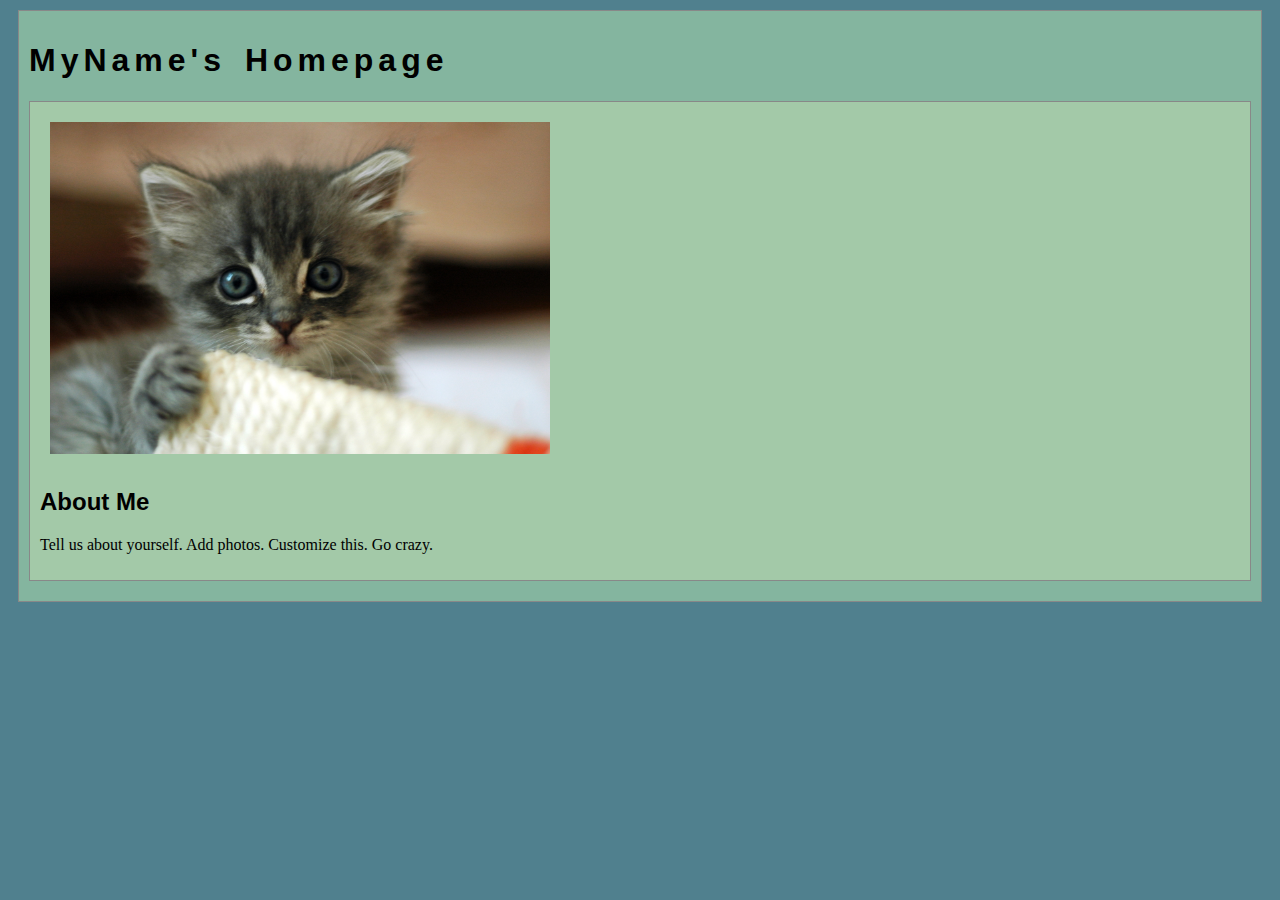
==== index.html @ d6e6fb98 "Initial commit" ====
<!DOCTYPE html>
<html>
<head>
	<!-- This title is used for tabs and bookmarks -->
	<title>MyName's Homepage</title>

	<!-- Use UTF character set, a good idea with any webpage -->
	<meta charset="UTF-8" />
	<!-- Set viewport so page remains consistently scaled w narrow devices -->
	<meta name="viewport" content="width=device-width, initial-scale=1.0" />

	<!-- Include a sitewide CSS file for consistent styling across the site -->
	<link rel="stylesheet" type="text/css" href="css/site.css">
	<!-- Lab-specifc CSS file for any special styling of this particular page -->
	<link rel="stylesheet" type="text/css" href="css/homepage.css">
	<!-- Link to javascript file - DEFER waits until all elements are rendered -->

	<!-- <script type="text/javascript" src="./js/lab.js" DEFER></script> -->
</head>
<body>
	<!-- Style this page by changing the CSS in ../css/site.css or css/lab.css -->
	<main id="content">
		<section>
			<h1>MyName's Homepage</h1>
			<div class="minor-section">
					<!-- Note that all filenames use lowercase and no spaces -->
					<img class="cat-photo" src="./img/cute-grey-kitten.jpg">
					<h2>About Me</h2>
					<p>Tell us about yourself. Add photos. Customize this. Go crazy.</p>
			</div>

		</section>
		<nav id="links">
			<!-- Put links to labs here. -->
		</nav>
	</main>
</body>
</html>
---- css/site.css ----
/* we can use a single css file to style all the files in our wwebsite */

/* you can pick your own background colors, text colors, and fonts */

/* we can select an html element tag, in this case "body" will apply to the whole document */
body {
  background-color: #50808E;
}

/* we can have rules apply to multiple elements at the same time with commas */
h1,h2,h3 {
  font-family: sans-serif;
}

/* and we can have rules that overlap other rules, both take effect */
h1 {
  letter-spacing: 5px;
  word-spacing: 5px;
  font-size: 200%;
}

/* the hashtag in a CSS selector selects an element by id, e.g., id="content" */
#content {
  margin: 10px;
  padding: 10px;
  border: solid 1px #888;
  background-color: #84B59F;
}

/* the period in a CSS selector selects an element by class, e.g., class="minor-section" */
.minor-section {
  padding: 10px;
  margin-bottom: 10px;
  border: solid 1px #888;
  background-color: #A3C9A8;
}
---- css/homepage.css ----
/* this css file will only style the homepage of our site */

.cat-photo {
  margin: 10px;
  max-width: 500px;
}
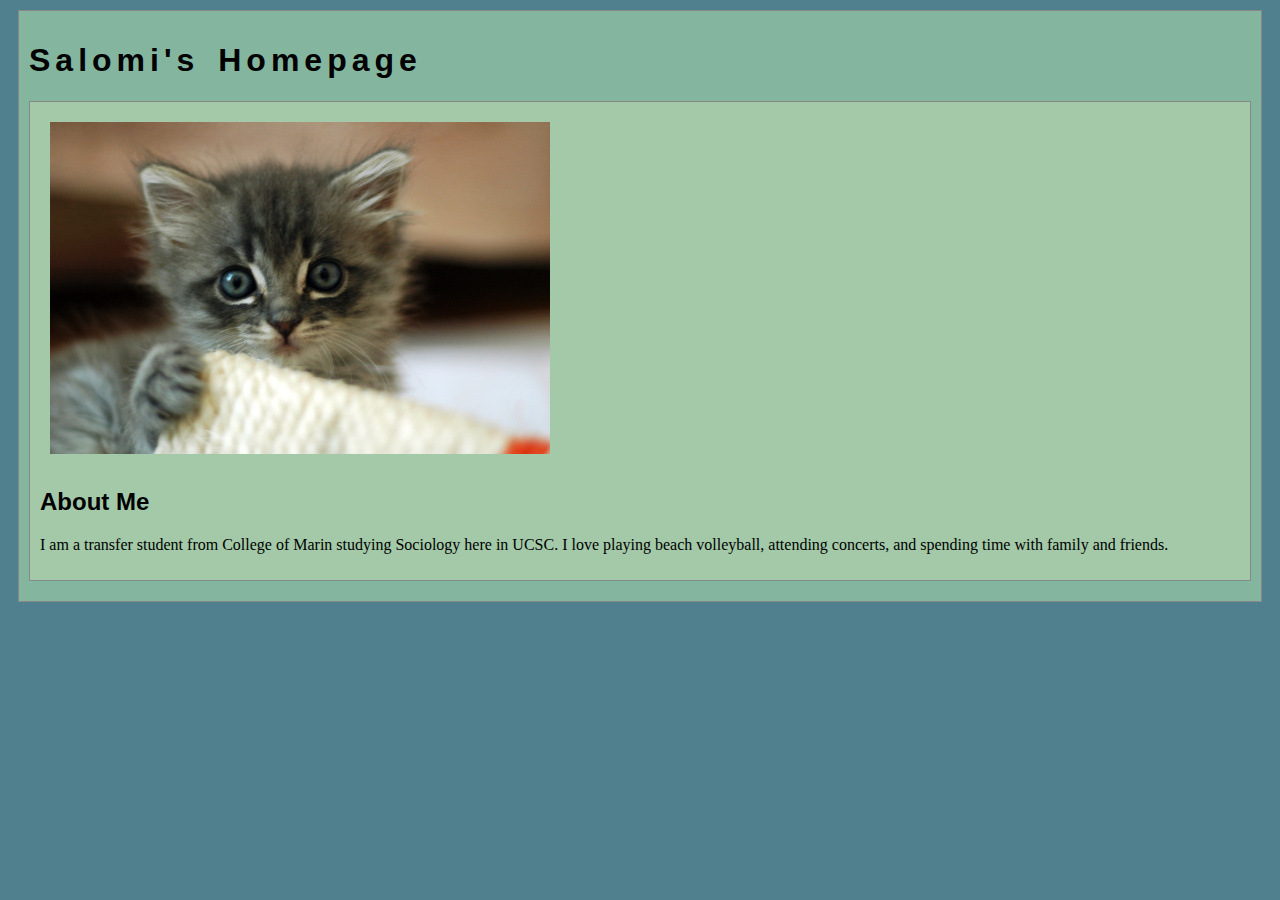
==== commit e6638e4b: "Changes" ====
--- a/index.html
+++ b/index.html
@@ -21,12 +21,12 @@
 	<!-- Style this page by changing the CSS in ../css/site.css or css/lab.css -->
 	<main id="content">
 		<section>
-			<h1>MyName's Homepage</h1>
+			<h1>Salomi's Homepage</h1>
 			<div class="minor-section">
 					<!-- Note that all filenames use lowercase and no spaces -->
 					<img class="cat-photo" src="./img/cute-grey-kitten.jpg">
 					<h2>About Me</h2>
-					<p>Tell us about yourself. Add photos. Customize this. Go crazy.</p>
+					<p>I am a transfer student from College of Marin studying Sociology here in UCSC. I love playing beach volleyball, attending concerts, and spending time with family and friends.</p>
 			</div>
 
 		</section>
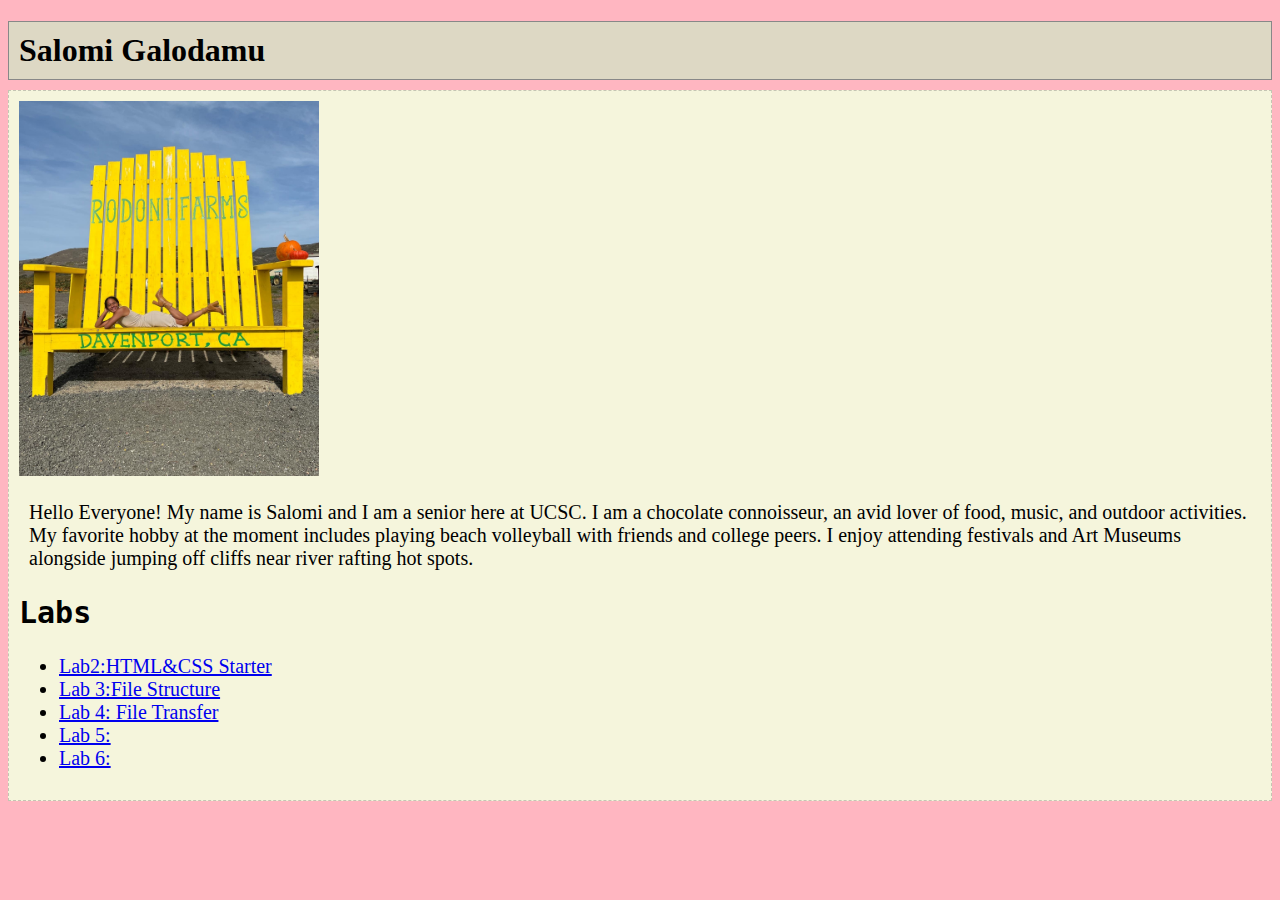
==== commit c21731c2: "Uploaded Index.html with links to Lab 2 and 3" ====
--- a/index.html
+++ b/index.html
@@ -2,37 +2,67 @@
 <html>
 <head>
 	<!-- This title is used for tabs and bookmarks -->
-	<title>MyName's Homepage</title>
+	<title>My Homepage</title>
 
 	<!-- Use UTF character set, a good idea with any webpage -->
-	<meta charset="UTF-8" />
+  	<meta charset="UTF-8" />
 	<!-- Set viewport so page remains consistently scaled w narrow devices -->
-	<meta name="viewport" content="width=device-width, initial-scale=1.0" />
-
+  	<meta name="viewport" content="width=device-width, initial-scale=1.0" />
+	
 	<!-- Include a sitewide CSS file for consistent styling across the site -->
-	<link rel="stylesheet" type="text/css" href="css/site.css">
+	<link rel="stylesheet" type="text/css" href="mypage.css">
 	<!-- Lab-specifc CSS file for any special styling of this particular page -->
-	<link rel="stylesheet" type="text/css" href="css/homepage.css">
+	<link rel="stylesheet" type="text/css" href="css/mypage.css">
+	
+	<!-- load jQuery library to make javascript easier (must be above our lab js)-->
+	<script src="https://code.jquery.com/jquery-3.6.4.min.js"></script>
 	<!-- Link to javascript file - DEFER waits until all elements are rendered -->
-
-	<!-- <script type="text/javascript" src="./js/lab.js" DEFER></script> -->
+	<script type="text/javascript" src="./js/lab.js" DEFER></script>
 </head>
 <body>
 	<!-- Style this page by changing the CSS in ../css/site.css or css/lab.css -->
 	<main id="content">
+	
 		<section>
-			<h1>Salomi's Homepage</h1>
-			<div class="minor-section">
-					<!-- Note that all filenames use lowercase and no spaces -->
-					<img class="cat-photo" src="./img/cute-grey-kitten.jpg">
-					<h2>About Me</h2>
-					<p>I am a transfer student from College of Marin studying Sociology here in UCSC. I love playing beach volleyball, attending concerts, and spending time with family and friends.</p>
-			</div>
+		<h1>Salomi Galodamu </h1>
 
-		</section>
-		<nav id="links">
-			<!-- Put links to labs here. -->
-		</nav>
-	</main>
+		<div class="minor-section">
+
+		<img id="my-portrait" src="img/My Picture.JPG">
+        </img>
+
+	
+
+
+    <p>Hello Everyone! My name is Salomi and I am a senior here at UCSC.
+	 I am a chocolate connoisseur, an avid lover of food, music, and outdoor activities.
+	My favorite hobby at the moment includes playing beach volleyball with friends and college peers.
+	 I enjoy attending festivals and Art Museums alongside jumping off cliffs near river rafting hot spots.</p>
+
+
+
+
+		<div class="assignments major selection">
+
+		<h2>Labs</h2>
+
+		<ul>
+
+					<li><a href="lab2/index.html"> Lab2:HTML&CSS Starter </a></li>
+					<li><a href="lab3/index.html">Lab 3:File Structure </a></li>
+					<li><a href="lab4/index.html">Lab 4: File Transfer </a></li>
+					<li><a href="lab5/index.html">Lab 5:</a></li>
+					<li><a href="lab6/index.html">Lab 6:</a></li>
+
+		</ul>
+
+	</div>
+
+
+
+
+
+
+
 </body>
 </html>
--- a/css/mypage.css
+++ b/css/mypage.css
@@ -0,0 +1,32 @@
+#my-portrait {
+    width: 300px;}
+h1{ padding: 10px;
+    margin-bottom: 10px;
+    border: solid 1px #888;
+    background-color: #DDD8C4;
+}
+
+.minor-section {
+background-color: beige;
+width: :1000px;
+min-height: 300px;
+padding:10px;
+margin: auto;
+border: dashed 1px #44444444;
+font-size: 20px;
+}
+
+p{
+    font-family: "Open Sans";
+    text: indent 20px;
+    margin-left:10px
+}
+
+body {
+    background-color:lightpink;
+  } 
+
+h2{ 
+font-family: monospace;
+font-size: 30px;
+}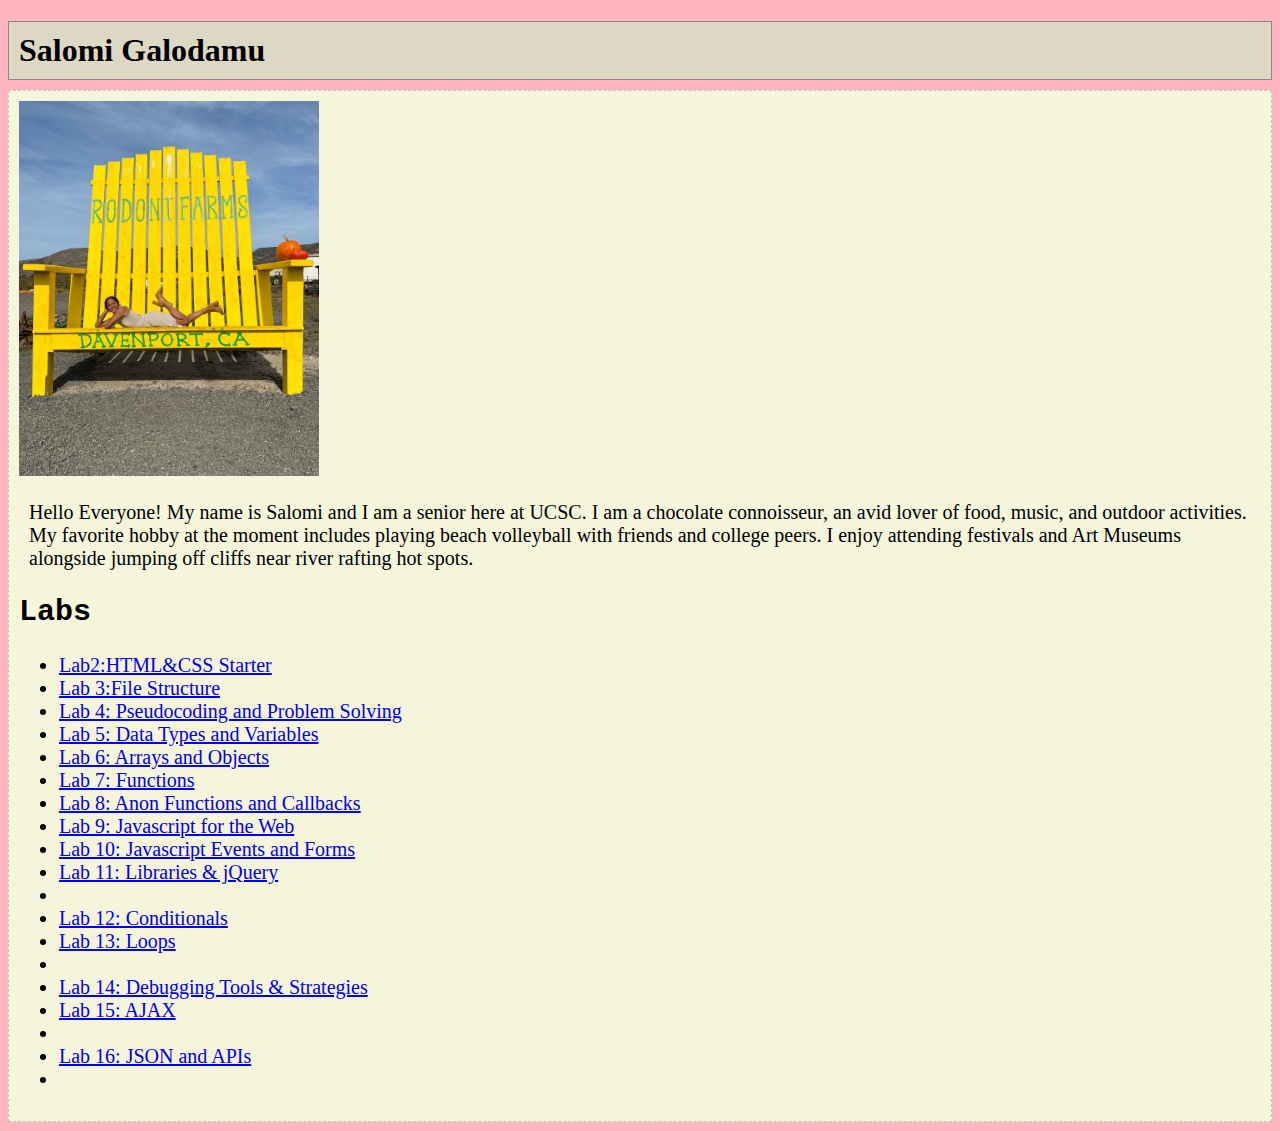
==== commit 0fa59f8f: "Lab 7 final page" ====
--- a/index.html
+++ b/index.html
@@ -50,9 +50,19 @@
 
 					<li><a href="lab2/index.html"> Lab2:HTML&CSS Starter </a></li>
 					<li><a href="lab3/index.html">Lab 3:File Structure </a></li>
-					<li><a href="lab4/index.html">Lab 4: File Transfer </a></li>
-					<li><a href="lab5/index.html">Lab 5:</a></li>
-					<li><a href="lab6/index.html">Lab 6:</a></li>
+					<li><a href="lab4/index.html">Lab 4: Pseudocoding and Problem Solving</a></li>
+					<li><a href="lab5/index.html">Lab 5: Data Types and Variables</a></li>
+					<li><a href="lab6/index.html">Lab 6: Arrays and Objects</a></li>
+					<li><a href="lab7/index.html">Lab 7: Functions </a></li>
+					<li><a href="lab8/index.html">Lab 8: Anon Functions and Callbacks</a></li>
+					<li><a href="lab9/index/html">Lab 9: Javascript for the Web</a></li>
+					<li><a href="lab10/index.html">Lab 10: Javascript Events and Forms </a></li>
+					<li><a href="lab11/index.html">Lab 11: Libraries & jQuery</a><li>
+					<li><a href="lab12/index.html">Lab 12: Conditionals</a></li>
+					<li><a href="lab13/index.html">Lab 13: Loops</a><li>
+					<li><a href="lab14/index.html">Lab 14: Debugging Tools & Strategies</a></li>
+					<li><a href="lab15/index.html">Lab 15: AJAX</a><li>
+					<li><a href="lab16/index.html">Lab 16: JSON and APIs</a><li>
 
 		</ul>
 
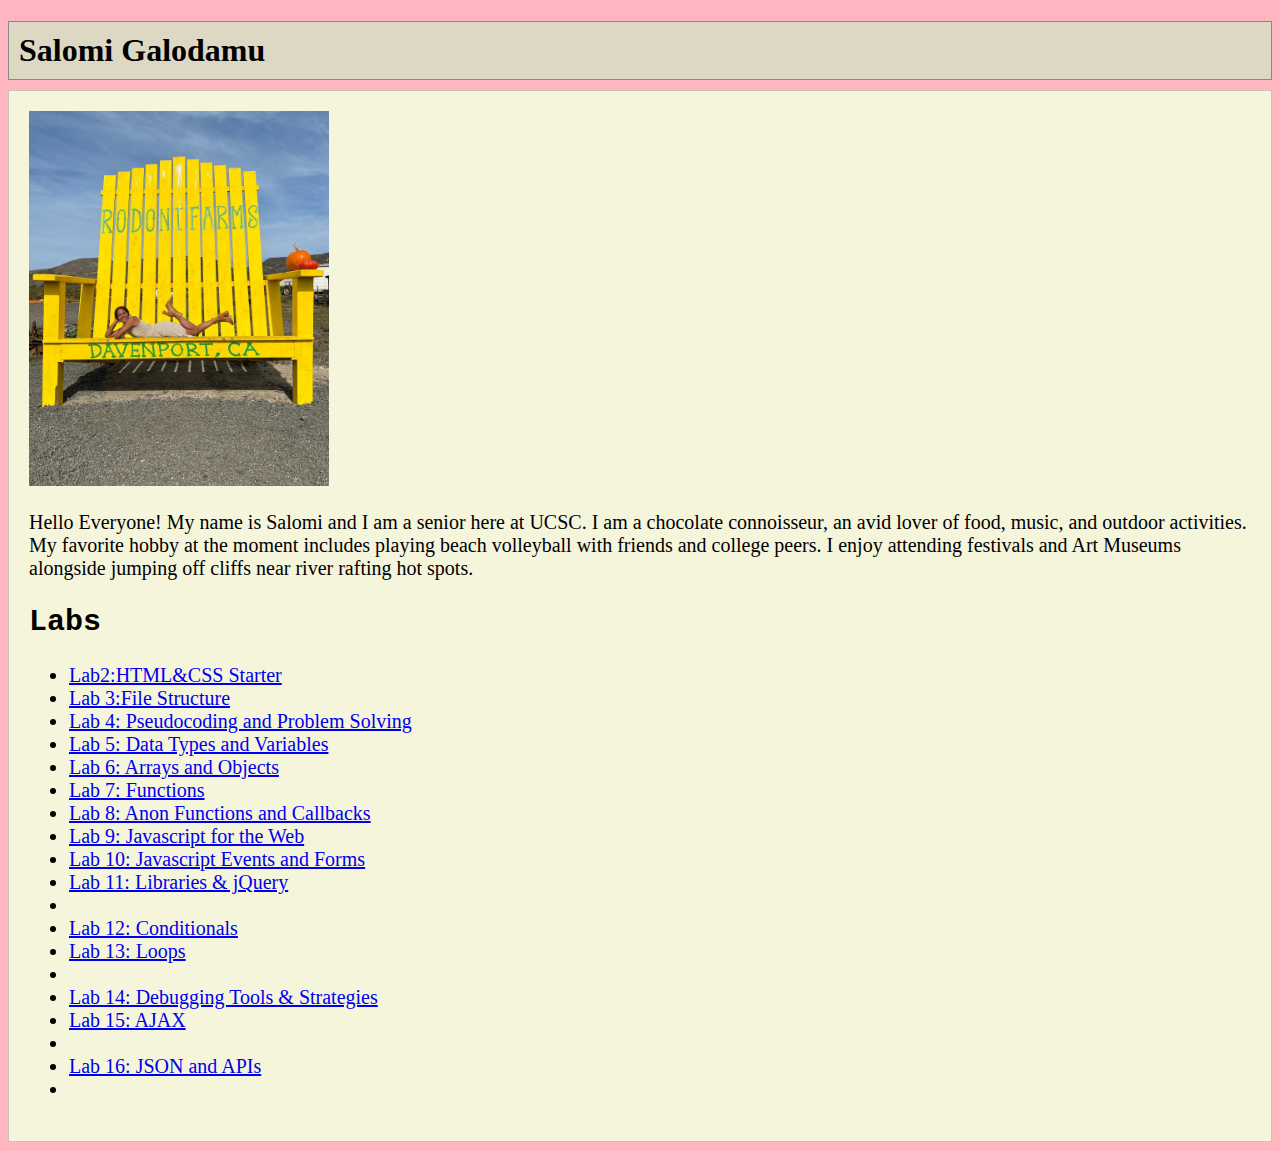
==== commit 373b0f73: "more changes in home page" ====
--- a/index.html
+++ b/index.html
@@ -12,7 +12,9 @@
 	<!-- Include a sitewide CSS file for consistent styling across the site -->
 	<link rel="stylesheet" type="text/css" href="mypage.css">
 	<!-- Lab-specifc CSS file for any special styling of this particular page -->
-	<link rel="stylesheet" type="text/css" href="css/mypage.css">
+	<link rel="stylesheet" type="text/css" href="../css/mypage.css">
+	<link rel="stylesheet" type="text/css" href="./css/index.css">
+
 	
 	<!-- load jQuery library to make javascript easier (must be above our lab js)-->
 	<script src="https://code.jquery.com/jquery-3.6.4.min.js"></script>
@@ -55,7 +57,7 @@
 					<li><a href="lab6/index.html">Lab 6: Arrays and Objects</a></li>
 					<li><a href="lab7/index.html">Lab 7: Functions </a></li>
 					<li><a href="lab8/index.html">Lab 8: Anon Functions and Callbacks</a></li>
-					<li><a href="lab9/index/html">Lab 9: Javascript for the Web</a></li>
+					<li><a href="lab9/index.html">Lab 9: Javascript for the Web</a></li>
 					<li><a href="lab10/index.html">Lab 10: Javascript Events and Forms </a></li>
 					<li><a href="lab11/index.html">Lab 11: Libraries & jQuery</a><li>
 					<li><a href="lab12/index.html">Lab 12: Conditionals</a></li>
--- a/css/mypage.css
+++ b/css/mypage.css
@@ -8,18 +8,17 @@
 
 .minor-section {
 background-color: beige;
-width: :1000px;
-min-height: 300px;
-padding:10px;
-margin: auto;
-border: dashed 1px #44444444;
+/* width:2000px; */
+min-height: 800px;
+padding: 20px;
+border:solid 1px #44444444;
 font-size: 20px;
 }
 
 p{
     font-family: "Open Sans";
-    text: indent 20px;
-    margin-left:10px
+    /* text-indent:20px; */
+    /* margin-left:10px; */
 }
 
 body {
